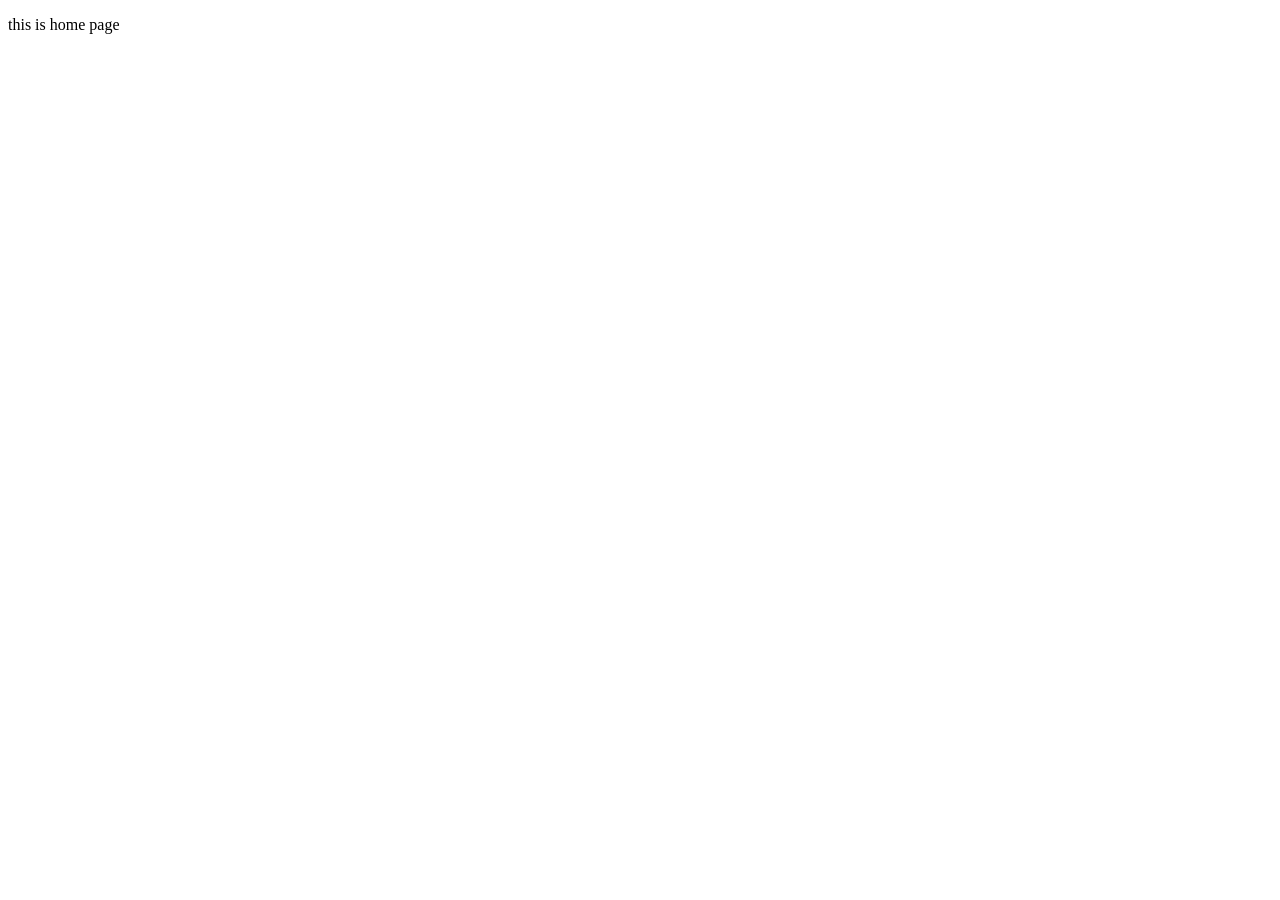
==== songr/src/main/resources/templates/index.html @ fee1d1f9 "needTest" ====
<!DOCTYPE html>
<html lang="en">
<head>
    <meta charset="UTF-8">
    <title>My App </title>
    <link rel="stylesheet" th:href="@{/index.css}" />
</head>
<body>
    <p>this is home page </p>
</body>
</html>
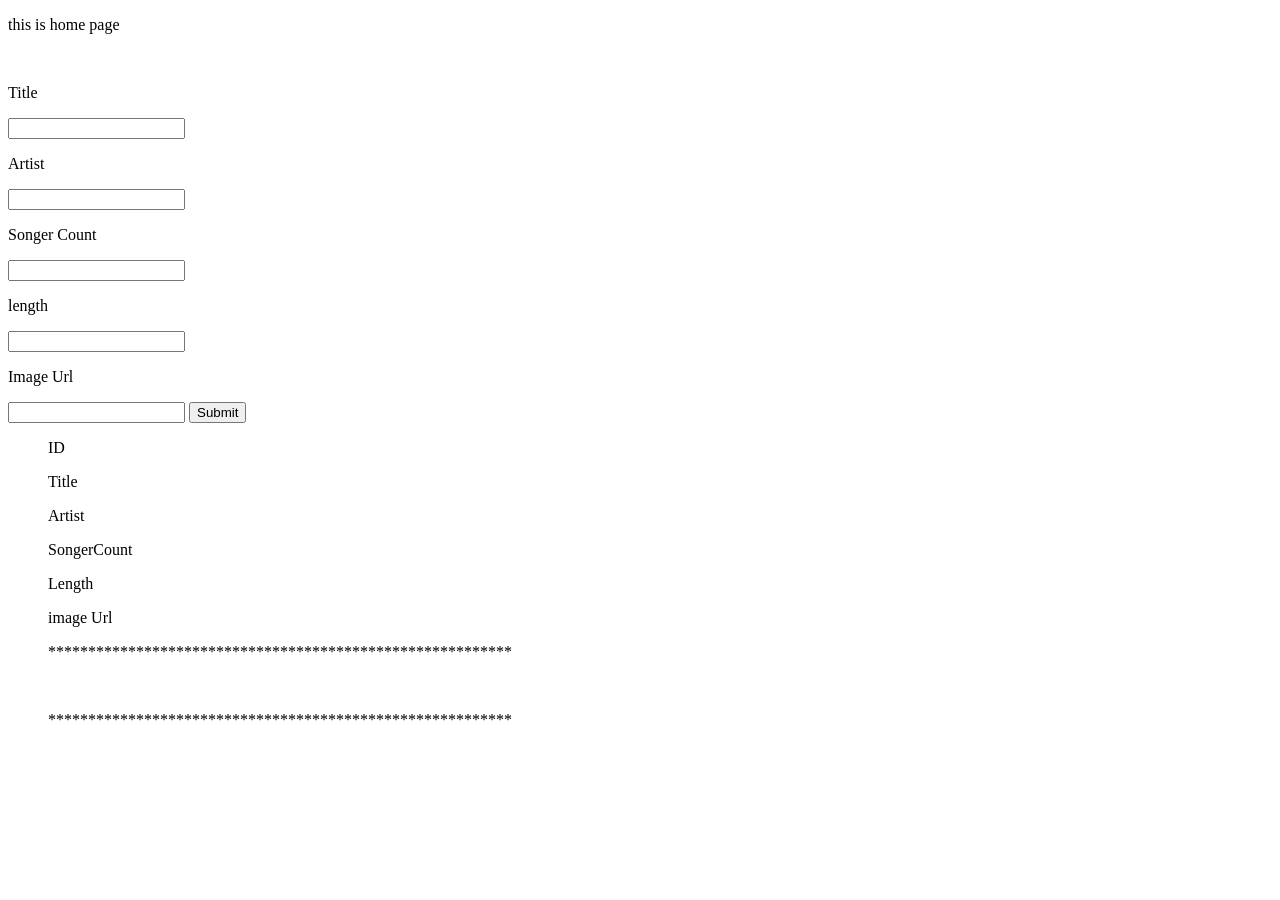
==== commit 377a8a16: "lab12" ====
--- a/songr/src/main/resources/templates/index.html
+++ b/songr/src/main/resources/templates/index.html
@@ -1,11 +1,41 @@
 <!DOCTYPE html>
-<html lang="en">
+<html lang="en" xmlns:th="http://www.w3.org/1999/xhtml">
 <head>
     <meta charset="UTF-8">
+    <meta name="viewport"
+          content="width=device-width, user-scalable=no, initial-scale=1.0, maximum-scale=1.0, minimum-scale=1.0">
+    <meta http-equiv="X-UA-Compatible" content="ie=edge">
     <title>My App </title>
     <link rel="stylesheet" th:href="@{/index.css}" />
 </head>
 <body>
-    <p>this is home page </p>
+    <p>this is home page </p><br>
+
+    <form  action="/addAlbum" method="POST">
+        <p>Title </p><input type="text" name ="title"/>
+        <p>Artist </p><input type="text" name ="artist"/>
+        <p>Songer Count </p><input type="text" name ="songerCount"/>
+        <p>length  </p><input type="number" name ="length"/>
+        <p>Image Url  </p><input type="url" name ="imageUrl"/>
+        <button type="submit" > Submit </button>
+<!--        this.title = title;-->
+<!--        this.artist = artist;-->
+<!--        this.SongerCount = songerCount;-->
+<!--        this.length = length;-->
+<!--        this.imageUrl = imageUrl;-->
+    </form>
+
+    <ul th:each="album: ${albumList}">
+        <p>ID</p><span th:text="${album.id}"></span>
+        <p>Title</p><span th:text="${album.title}"></span>
+        <p>Artist</p><span th:text="${album.artist}"></span>
+        <p>SongerCount</p><span th:text="${album.songerCount}"></span>
+        <p>Length</p><span th:text="${album.length}"></span>
+        <p>image Url</p><span th:text="${album.imageUrl}"></span>
+
+        <p>**********************************************************</p>
+        </br>
+        <p>**********************************************************</p>
+    </ul>
 </body>
 </html>
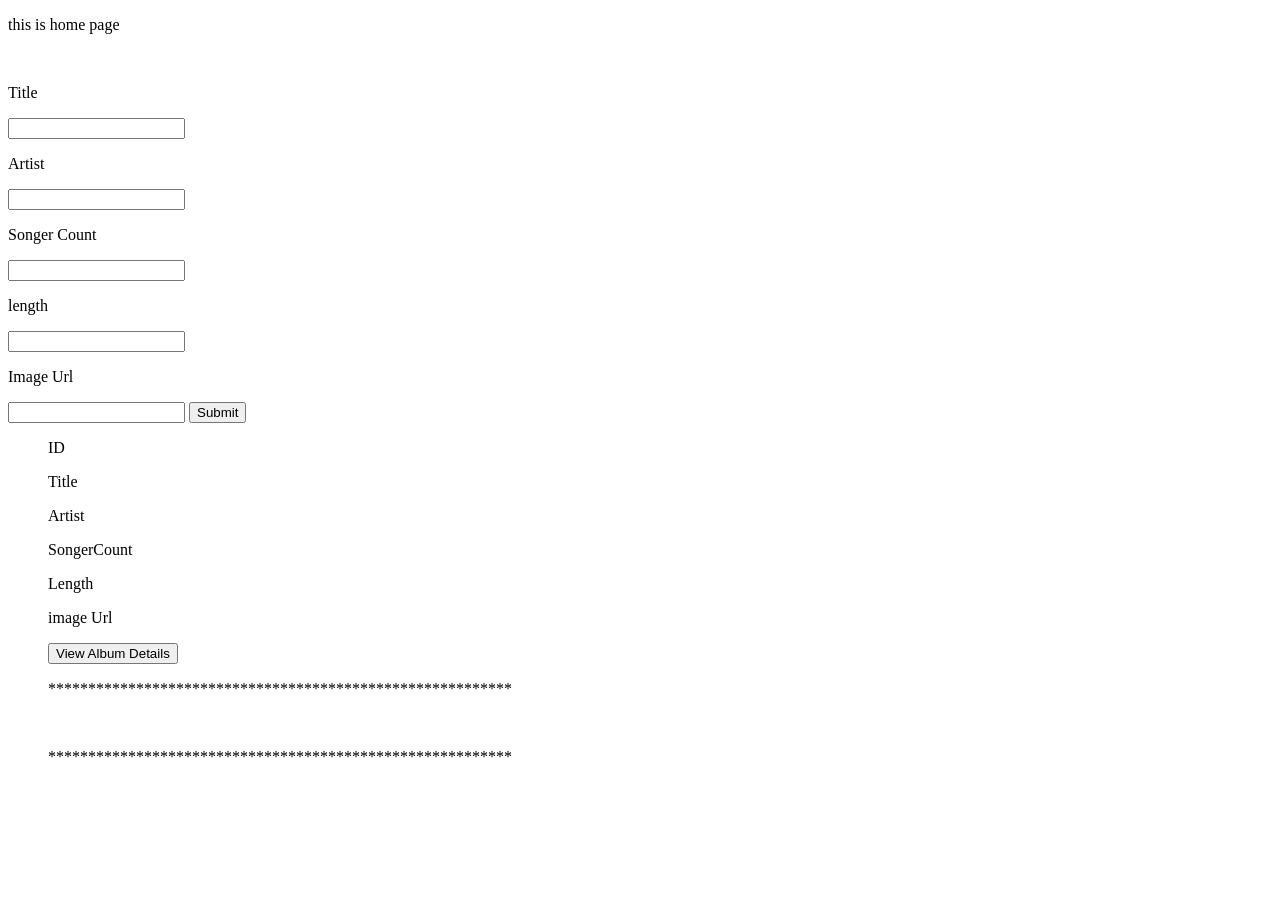
==== commit 2a0c8afd: "lab13" ====
--- a/songr/src/main/resources/templates/index.html
+++ b/songr/src/main/resources/templates/index.html
@@ -18,14 +18,11 @@
         <p>length  </p><input type="number" name ="length"/>
         <p>Image Url  </p><input type="url" name ="imageUrl"/>
         <button type="submit" > Submit </button>
-<!--        this.title = title;-->
-<!--        this.artist = artist;-->
-<!--        this.SongerCount = songerCount;-->
-<!--        this.length = length;-->
-<!--        this.imageUrl = imageUrl;-->
+
     </form>
 
-    <ul th:each="album: ${albumList}">
+    <ul th:each="album : ${albumList}">
+        <form th:action="@{Album/{id}(id=${album.id})}" method = "GET">
         <p>ID</p><span th:text="${album.id}"></span>
         <p>Title</p><span th:text="${album.title}"></span>
         <p>Artist</p><span th:text="${album.artist}"></span>
@@ -33,9 +30,14 @@
         <p>Length</p><span th:text="${album.length}"></span>
         <p>image Url</p><span th:text="${album.imageUrl}"></span>
 
+        <button action="Submit">View Album Details</button>
+
         <p>**********************************************************</p>
         </br>
         <p>**********************************************************</p>
+        </form>
     </ul>
+
+
 </body>
 </html>
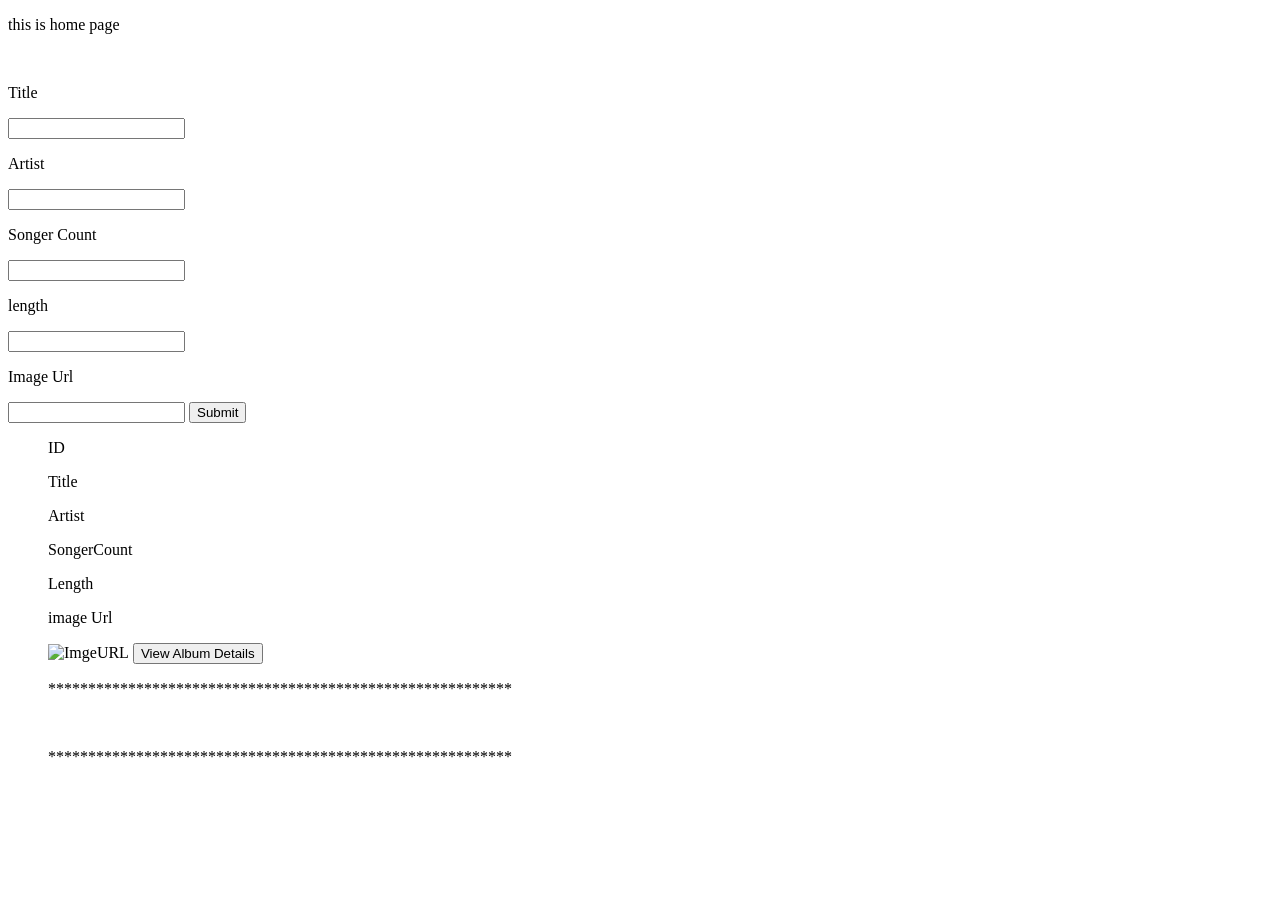
==== commit 633d5c2b: "endallsong" ====
--- a/songr/src/main/resources/templates/index.html
+++ b/songr/src/main/resources/templates/index.html
@@ -29,6 +29,7 @@
         <p>SongerCount</p><span th:text="${album.songerCount}"></span>
         <p>Length</p><span th:text="${album.length}"></span>
         <p>image Url</p><span th:text="${album.imageUrl}"></span>
+        <img th:src="${album.imageUrl}" alt="ImgeURL" width="400" height="300">
 
         <button action="Submit">View Album Details</button>
 
